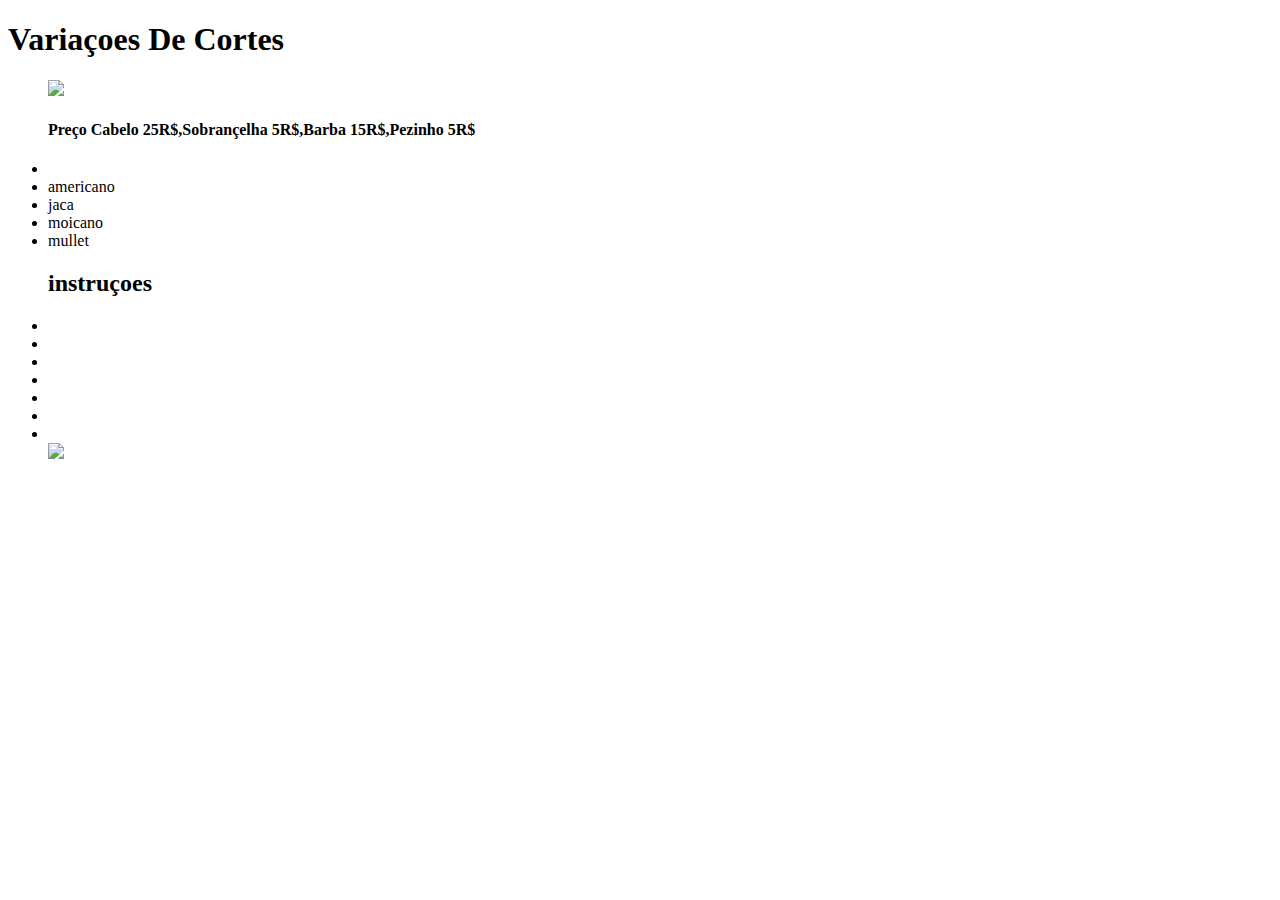
==== index.html @ 24d9215e "Add files via upload" ====
<!DOCTYPE html>
<html lang="pt-br">
<head>
    <meta charset="UTF-8">
    <meta http-equiv="X-UA-Compatible" content="IE=edge">
    <meta name="viewport" content="width=device-width, initial-scale=1.0">
    <title>Barbearia</title>
    <link rel="stylesheet" href="zvitinsz.css">
</head>

<body> 
    <header>
<h1> Variaçoes  De Cortes </h1>
    </header>
<ul class="lista">
    <img src=bro.jpeg>
    <h4>Preço Cabelo 25R$,Sobrançelha 5R$,Barba 15R$,Pezinho 5R$</h4>
    <li></li>
    <li>americano</li>
    <li>jaca</li>
    <li>moicano</li>
    <li>mullet</li>

<h2> instruçoes </h2>
<a href=https://www.youtube.com/watch?v=rEF3WU6PKgc></a>
<li></li>
<li></li>
<li></li>
<li></li>
<li></li>
<li></li>
<li></li>
<img src=bolof.jpeg>


</body>
</html>
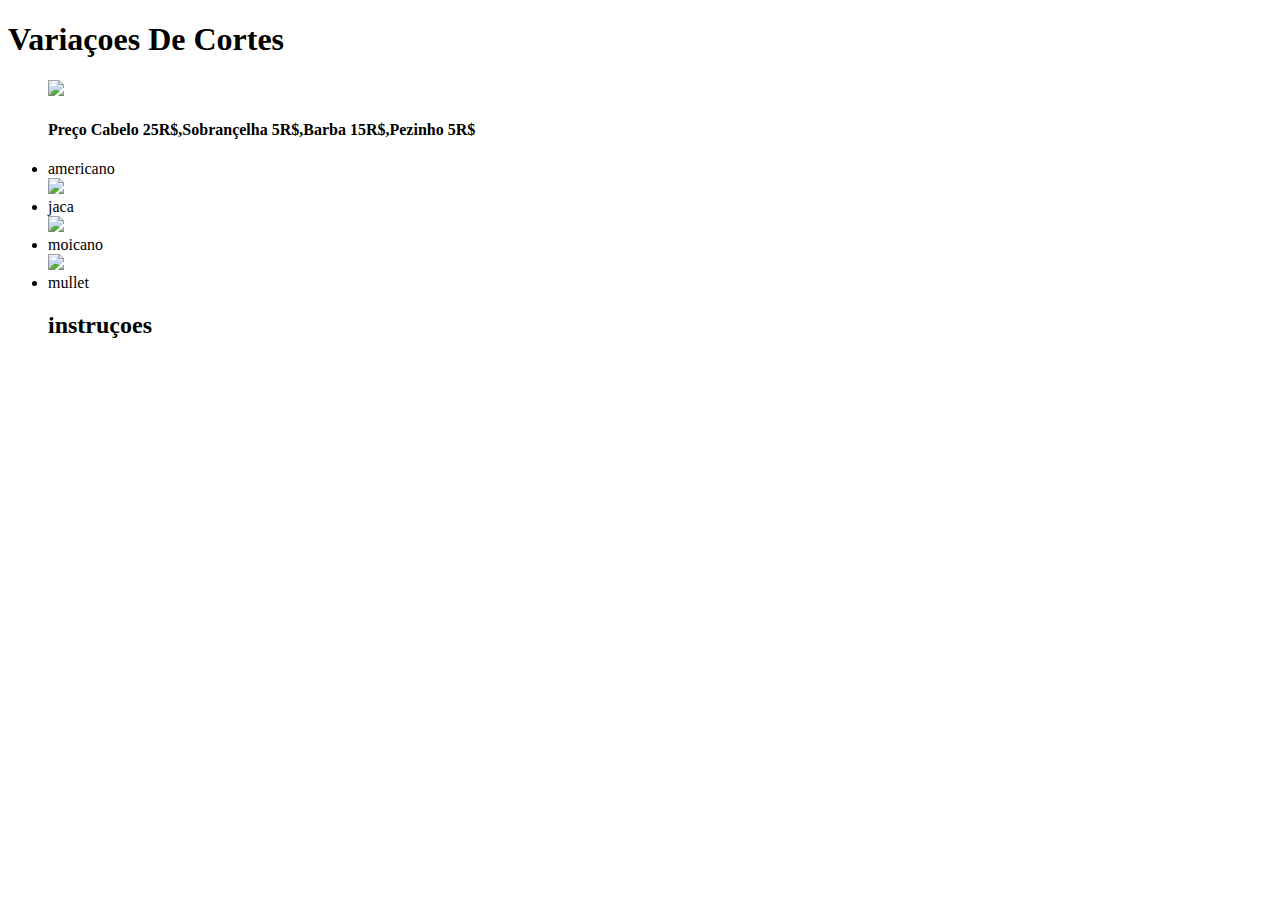
==== commit 159aea07: "Update index.html" ====
--- a/index.html
+++ b/index.html
@@ -15,23 +15,17 @@
 <ul class="lista">
     <img src=bro.jpeg>
     <h4>Preço Cabelo 25R$,Sobrançelha 5R$,Barba 15R$,Pezinho 5R$</h4>
-    <li></li>
-    <li>americano</li>
-    <li>jaca</li>
-    <li>moicano</li>
-    <li>mullet</li>
+     <li>americano</li>
+   <img src="americano">
+   <li>jaca</li>
+   <img src="jaca">
+   <li>moicano</li>
+    <img src="moicano">
+   <li>mullet</li>
 
 <h2> instruçoes </h2>
 <a href=https://www.youtube.com/watch?v=rEF3WU6PKgc></a>
-<li></li>
-<li></li>
-<li></li>
-<li></li>
-<li></li>
-<li></li>
-<li></li>
-<img src=bolof.jpeg>
 
 
 </body>
-</html>+</html>
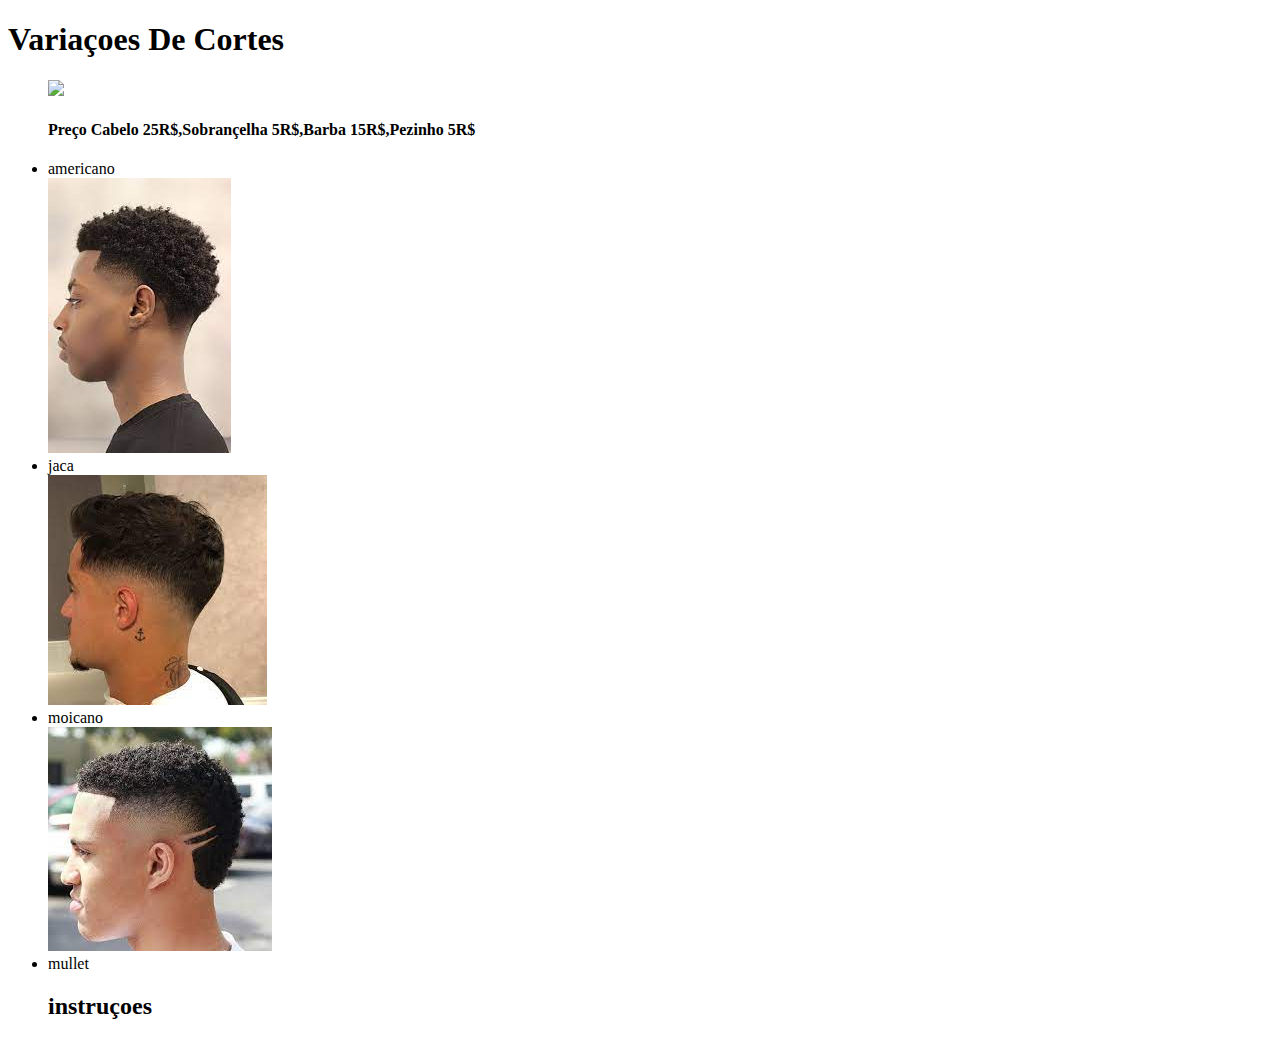
==== commit 5f57e00c: "Update index.html" ====
--- a/index.html
+++ b/index.html
@@ -24,7 +24,7 @@
    <li>mullet</li>
 
 <h2> instruçoes </h2>
-<a href=https://www.youtube.com/watch?v=rEF3WU6PKgc></a>
+<h3 href=https://www.youtube.com/watch?v=rEF3WU6PKgc></h3>
 
 
 </body>
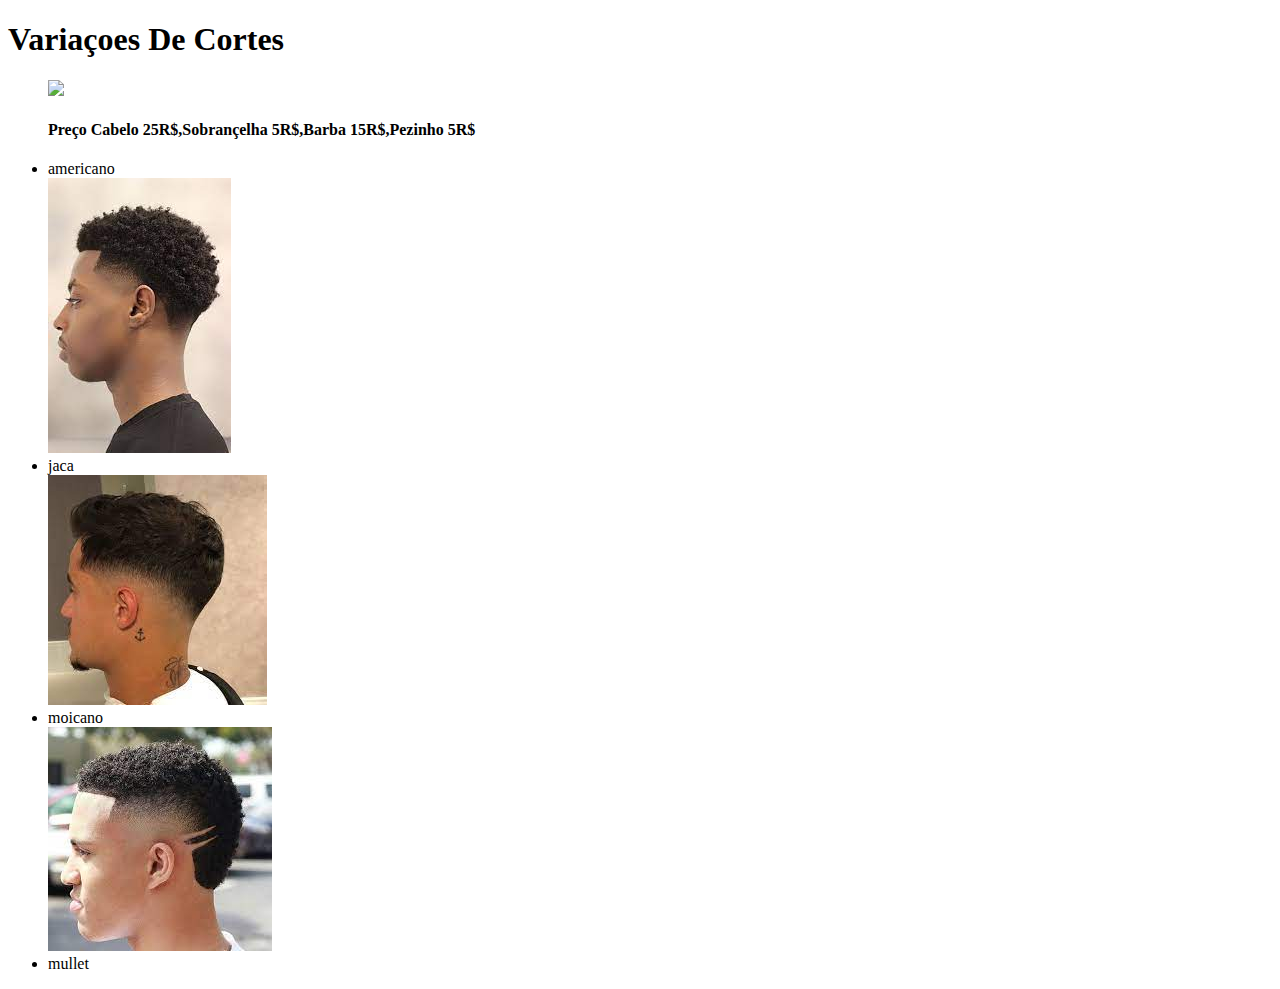
==== commit e46a13e6: "Update index.html" ====
--- a/index.html
+++ b/index.html
@@ -23,8 +23,6 @@
     <img src="moicano">
    <li>mullet</li>
 
-<h2> instruçoes </h2>
-<h3 href=https://www.youtube.com/watch?v=rEF3WU6PKgc></h3>
 
 
 </body>
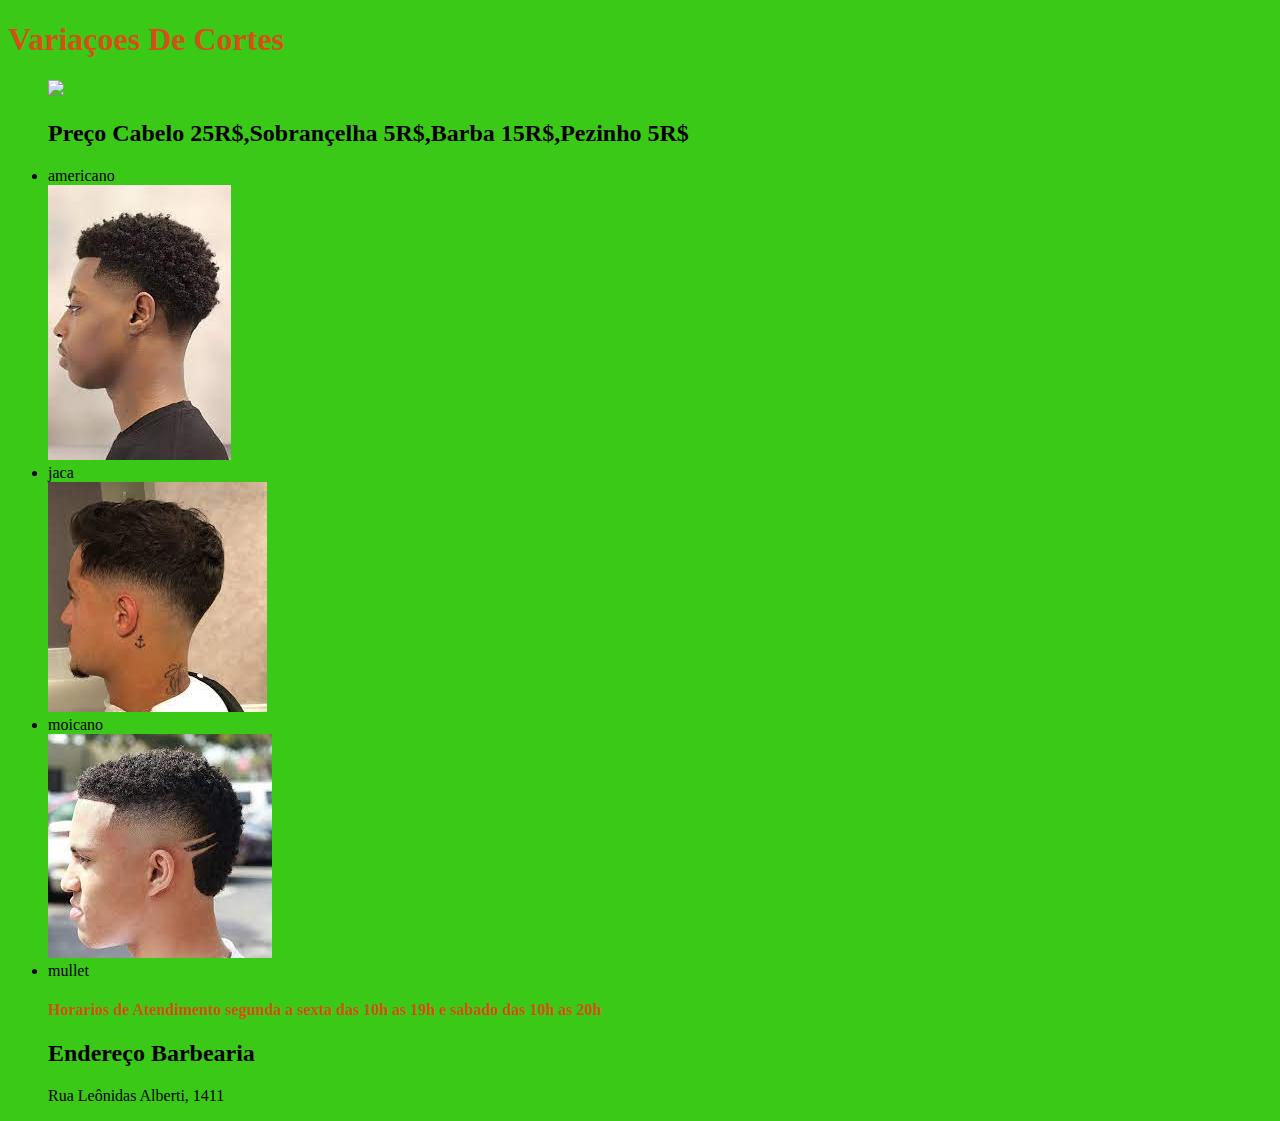
==== commit 19f22396: "Update index.html" ====
--- a/index.html
+++ b/index.html
@@ -5,7 +5,7 @@
     <meta http-equiv="X-UA-Compatible" content="IE=edge">
     <meta name="viewport" content="width=device-width, initial-scale=1.0">
     <title>Barbearia</title>
-    <link rel="stylesheet" href="zvitinsz.css">
+    <link rel="stylesheet" href="vittin.css">
 </head>
 
 <body> 
@@ -14,7 +14,7 @@
     </header>
 <ul class="lista">
     <img src=bro.jpeg>
-    <h4>Preço Cabelo 25R$,Sobrançelha 5R$,Barba 15R$,Pezinho 5R$</h4>
+    <h2>Preço Cabelo 25R$,Sobrançelha 5R$,Barba 15R$,Pezinho 5R$</h2>
      <li>americano</li>
    <img src="americano">
    <li>jaca</li>
@@ -23,7 +23,8 @@
     <img src="moicano">
    <li>mullet</li>
 
+<h4>Horarios de Atendimento segunda a sexta das 10h as 19h e sabado das 10h as 20h</h4>
 
+<h2>Endereço Barbearia</h2
 
-</body>
-</html>
+<h3>Rua Leônidas Alberti, 1411
--- a/vittin.css
+++ b/vittin.css
@@ -0,0 +1,14 @@
+h1 {
+    color: rgb(212, 81, 21);
+}
+h2{
+    color: rgb(212, 81, 21)
+    color: rgb(212, 81, 21);
+}
+h4 {
+    color: rgb(212, 81, 21);
+}
+
+body {
+    background-color: rgb(59, 201, 24); 
+}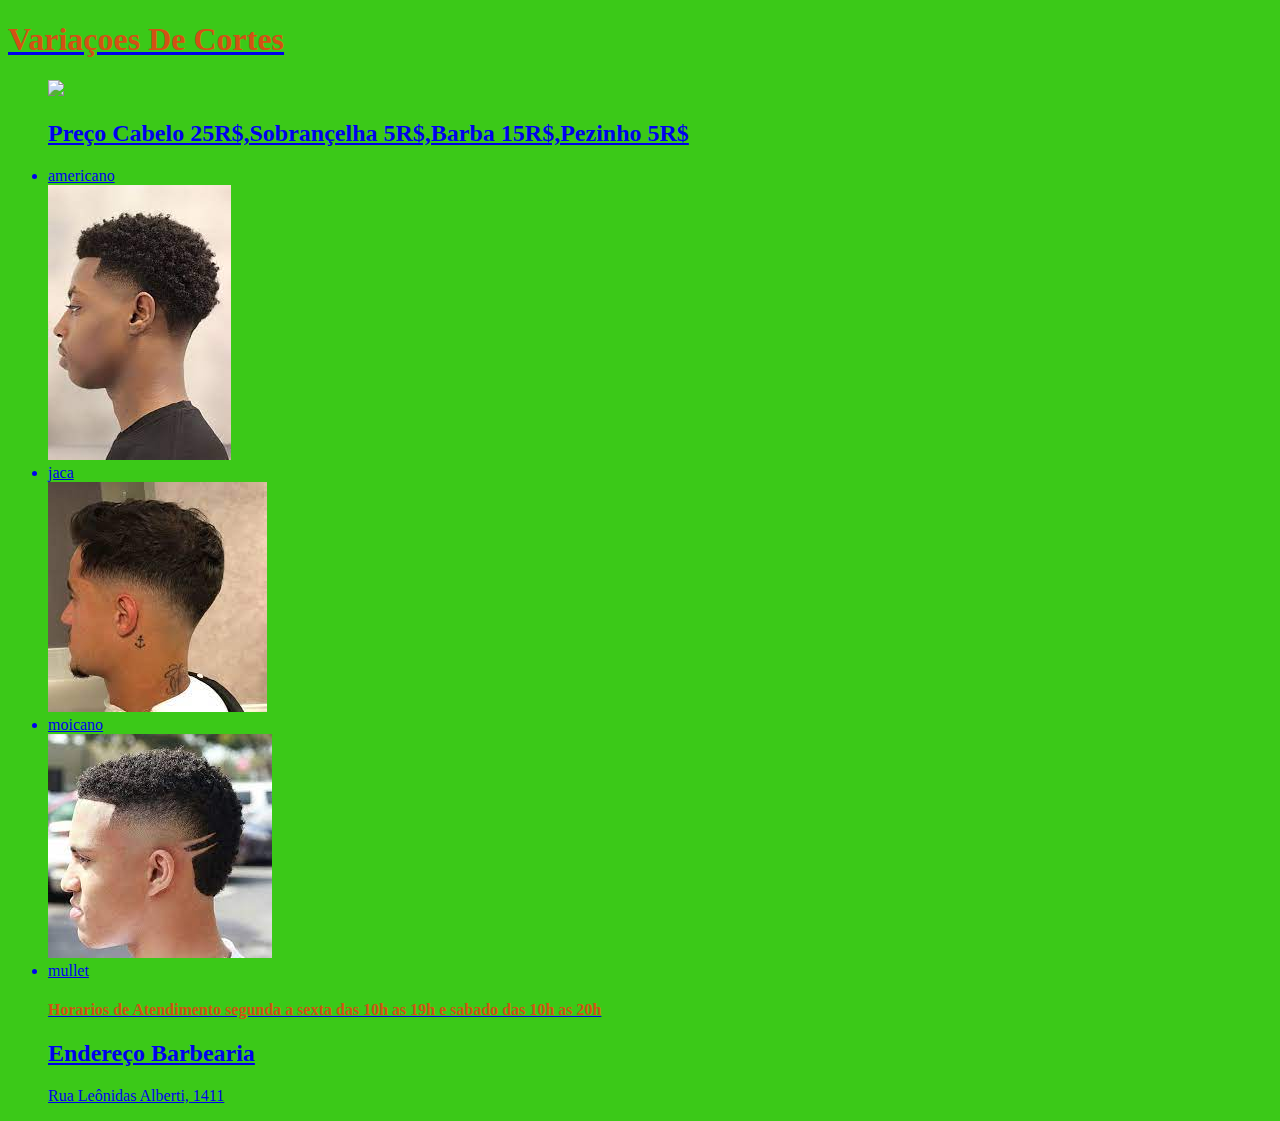
==== commit baa36fad: "Update index.html" ====
--- a/index.html
+++ b/index.html
@@ -8,6 +8,8 @@
     <link rel="stylesheet" href="vittin.css">
 </head>
 
+<a href="INSTRUÇOES.html">
+    
 <body> 
     <header>
 <h1> Variaçoes  De Cortes </h1>
@@ -28,3 +30,6 @@
 <h2>Endereço Barbearia</h2
 
 <h3>Rua Leônidas Alberti, 1411
+
+</body>
+</html>
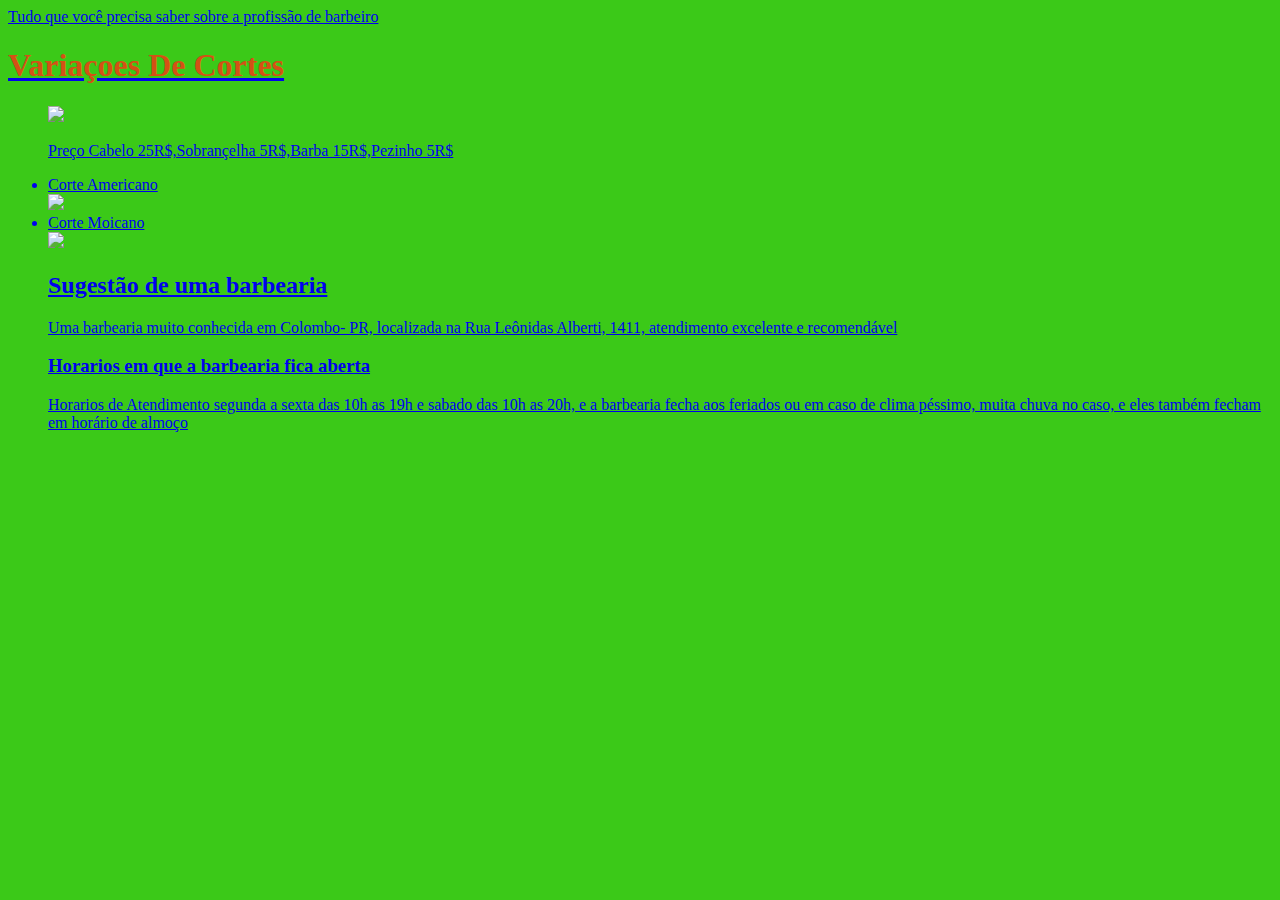
==== commit f9a9667b: "Update index.html" ====
--- a/index.html
+++ b/index.html
@@ -8,28 +8,24 @@
     <link rel="stylesheet" href="vittin.css">
 </head>
 
-<a href="INSTRUÇOES.html">
+<a href="https://conceito.de/barbeiro"> Tudo que você precisa saber sobre a profissão de barbeiro
     
 <body> 
     <header>
 <h1> Variaçoes  De Cortes </h1>
     </header>
 <ul class="lista">
-    <img src=bro.jpeg>
-    <h2>Preço Cabelo 25R$,Sobrançelha 5R$,Barba 15R$,Pezinho 5R$</h2>
-     <li>americano</li>
-   <img src="americano">
-   <li>jaca</li>
-   <img src="jaca">
-   <li>moicano</li>
-    <img src="moicano">
-   <li>mullet</li>
+    <img src=tabela.png>
+   <p> Preço Cabelo 25R$,Sobrançelha 5R$,Barba 15R$,Pezinho 5R$ </p>
+     <li> Corte Americano </li>
+   <img src="Americano.jpg">
+   <li> Corte Moicano </li>
+    <img src="Moicano.jpg">
 
-<h4>Horarios de Atendimento segunda a sexta das 10h as 19h e sabado das 10h as 20h</h4>
 
-<h2>Endereço Barbearia</h2
-
-<h3>Rua Leônidas Alberti, 1411
-
+<h2> Sugestão de uma barbearia </h2>
+<p> Uma barbearia muito conhecida em Colombo- PR, localizada na Rua Leônidas Alberti, 1411, atendimento excelente e recomendável </p>
+<h3> Horarios em que a barbearia fica aberta </h3>
+<p> Horarios de Atendimento segunda a sexta das 10h as 19h e sabado das 10h as 20h, e a barbearia fecha aos feriados ou em caso de clima péssimo, muita chuva no caso, e eles também fecham em horário de almoço </p>
 </body>
 </html>
